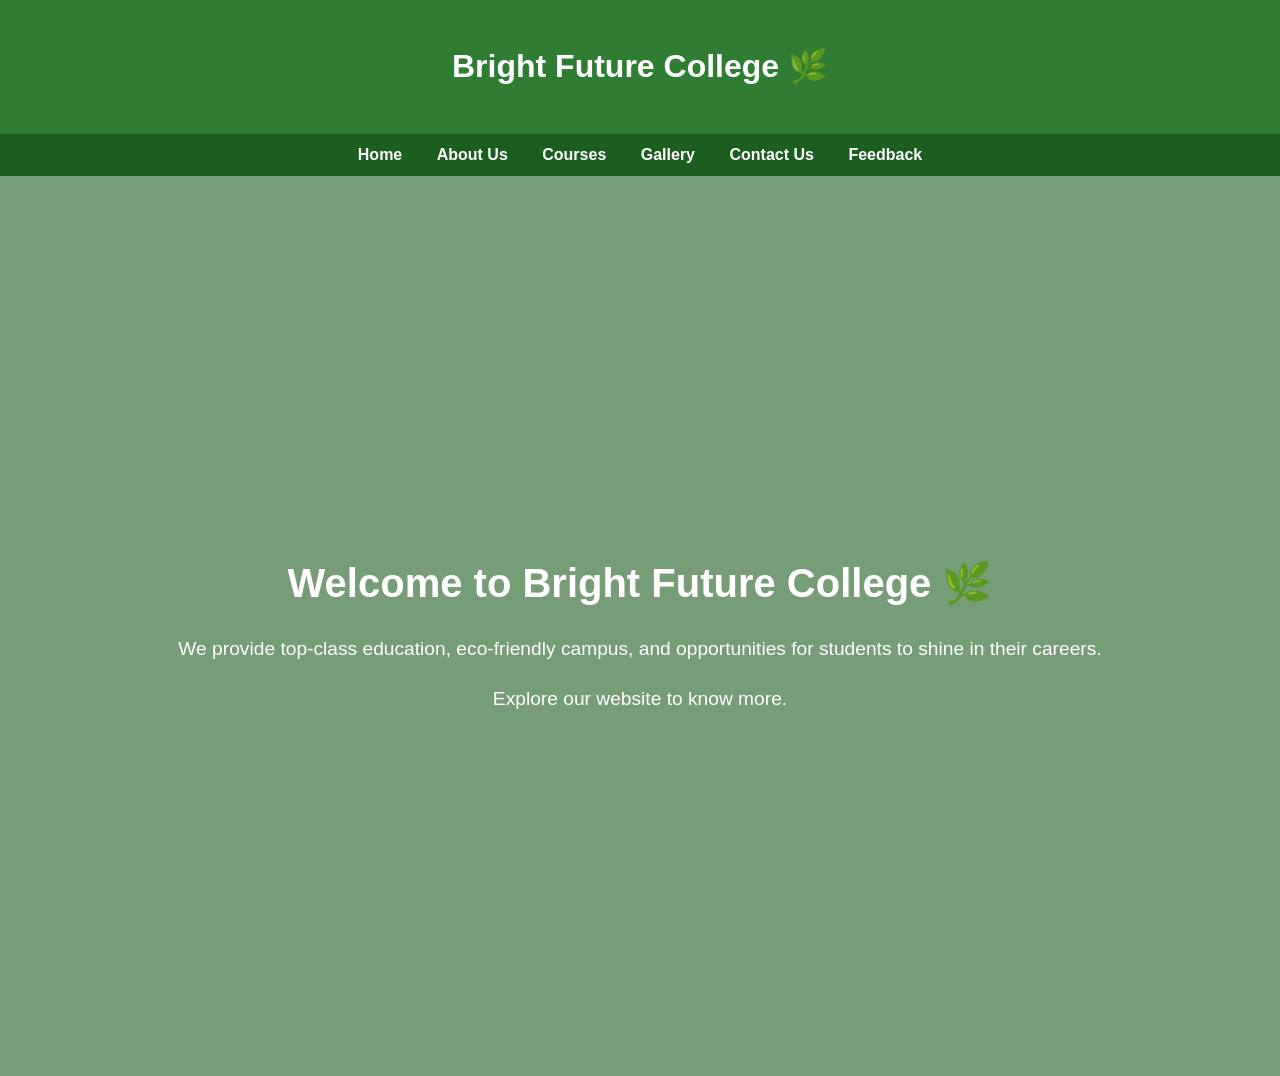
==== index.html @ 9fb663ff "Update index.html" ====
<!DOCTYPE html>
<html lang="en">
<head>
<title>College Website - Home</title>
<link rel="stylesheet" href="style.css">
</head>
<body>
<header>
<h1>Bright Future College 🌿</h1>
</header>
<nav>
<a href="index.html">Home</a>
<a href="about.html">About Us</a>
<a href="courses.html">Courses</a>
<a href="gallery.html">Gallery</a>
<a href="contact.html">Contact Us</a>
<a href="feedback.html">Feedback</a>
</nav>
<div class="hero">
<div class="hero-text">
<h2>Welcome to Bright Future College 🌿</h2>
<p>We provide top-class education, eco-friendly campus, and
opportunities for students to shine in their careers.</p>
<p>Explore our website to know more.</p>
</div>
</div>
</body>

</html>
---- style.css ----
body {
margin: 0;
font-family: Arial, sans-serif;
background-color: #f0fff0;
color: #333;
line-height: 1.6;
}

header {
text-align: center;
background: #2e7d32;
color: white;
padding: 20px;
}

nav {
background: #1b5e20;
text-align: center;
padding: 0.5rem;
}

nav a {
color: white;
margin: 0 15px;
text-decoration: none;
font-weight: bold;
}

nav a:hover {
color: #a5d6a7;
}

.hero {
background: url("yeon.jpg") no-repeat center center/cover;
height: 100vh;
display: flex;
justify-content: center;
align-items: center;
position: relative;
}

.hero::after {
content: "";

position: absolute;
top: 0; left: 0;
width: 100%; height: 100%;
background: rgba(0, 60, 0, 0.5);
}

.hero-text {
position: relative;
color: white;
text-align: center;
z-index: 1;
padding: 20px;
}

.hero-text h2 {
font-size: 2.5rem;
margin-bottom: 1rem;
}

.hero-text p {
font-size: 1.2rem;
}

.container {
max-width: 1300px;
margin: auto;
padding: 20px;
}

.content-wrapper {
display: flex;
flex-wrap: wrap;
gap: 30px;
margin-top: 30px;
}

.about-left {
flex: 1.2;
min-width: 350px;
}

.about-left h2 {
color: #2e7d32;
margin-bottom: 15px;
}

.about-left p {
margin-bottom: 15px;
}

.mission-vision {
position: relative;
margin: 20px 0;
}

.mission-vision img {
width: 100%;
border-radius: 12px;
box-shadow: 0 3px 8px rgba(0,0,0,0.2);
display: block;
}

.mission-vision::after {
content: "";
position: absolute;
top: 0; left: 0;
width: 100%; height: 100%;
background: rgba(0,0,0,0.6);
border-radius: 12px;
}

.mission-text {
position: absolute;
top: 50%; left: 50%;
transform: translate(-50%, -50%);
color: white;
text-align: center;
font-size: 1.2rem;
font-weight: bold;
padding: 20px;
width: 80%;
z-index: 2;
}

.mission-text h2 {
margin-bottom: 10px;
color: #ffeb3b;
}

.mission-text ul {
list-style: none;
padding: 0;

margin: 0;
}

.mission-text li {
margin: 8px 0;
}

.form-container {
flex: 1;
min-width: 350px;
background: white;
padding: 25px;
border-radius: 12px;
box-shadow: 0 3px 10px rgba(0,0,0,0.2);
}

.form-container h2 {
text-align: center;
color: #2e7d32;
margin-bottom: 20px;
}

form label {
font-weight: bold;
color: #333;
display: block;
margin-bottom: 6px;
}

form input, form select, form textarea {
width: 100%;
padding: 10px;
margin-bottom: 15px;
border: 1px solid #ccc;
border-radius: 6px;
font-size: 1rem;
transition: border 0.3s ease, box-shadow 0.3s ease;
}

form input:focus, form select:focus, form textarea:focus {
border: 1px solid #2e7d32;
box-shadow: 0 0 6px rgba(46,125,50,0.5);
outline: none;
}

.options-inline {
display: flex;
gap: 15px;
margin-bottom: 15px;
flex-wrap: wrap;
}

.options-inline label {
font-weight: normal;
display: flex;
align-items: center;
gap: 5px;
}

.form-buttons {
display: flex;
justify-content: center;
}

form input[type="submit"] {
width: 100%;
background: #2e7d32;
color: white;
border: none;

padding: 12px;
border-radius: 6px;
cursor: pointer;
font-size: 1rem;
transition: background 0.3s ease;
}

form input[type="submit"]:hover {
background: #1b5e20;
}

#success-message {
display: none;
margin-top: 20px;
padding: 15px;
background: #c8e6c9;
border: 1px solid #2e7d32;
border-radius: 8px;
color: #1b5e20;
font-weight: bold;
text-align: center;
animation: fadeIn 0.6s ease-in-out;
}

@keyframes fadeIn {
from {opacity: 0; transform: translateY(-10px);}
to {opacity: 1; transform: translateY(0);}
}

.container h2 {
text-align: center;
color: #2e7d32;
margin-bottom: 10px;
}

.intro {
text-align: center;
font-size: 1.1rem;
margin-bottom: 30px;
color: #444;
}

.course {
background: white;
margin: 15px 0;
border-radius: 10px;

box-shadow: 0 2px 5px rgba(0,0,0,0.2);
overflow: hidden;
}

.course-header {
background: #388e3c;
color: white;
padding: 15px;
font-size: 1.2rem;
cursor: pointer;
user-select: none;
}

.course-header:hover {
background: #2e7d32;
}

.course-content {
display: none;
padding: 15px;
background: #f9fff9;
text-align: center;
}

.images {
display: flex;
justify-content: center;
gap: 15px;
flex-wrap: wrap;
margin-bottom: 15px;
}

.images img {
width: 200px;
height: 200px;
object-fit: cover;
border-radius: 10px;
box-shadow: 0 2px 5px rgba(0,0,0,0.2);
}

.gallery {
max-width: 1100px;
margin: 30px auto;
display: grid;
grid-template-columns: repeat(auto-fit, minmax(300px, 1fr));
gap: 20px;

padding: 10px;
}

.gallery img {
width: 100%;
height: 320px;
object-fit: cover;
border-radius: 12px;
box-shadow: 0 3px 8px rgba(0,0,0,0.2);
transition: transform 0.3s ease-in-out;
}

.gallery img:hover {
transform: scale(1.05);
}

.container h2 {
color: #2e7d32;
margin-bottom: 20px;
}

.social-media {
margin-top: 30px;
}

.social-media h3 {
color: #2e7d32;
margin-bottom: 15px;
}

.social-icons {
display: flex;
justify-content: center;
gap: 30px;
flex-wrap: wrap;
}

.icon-box {
text-align: center;
}

.icon-box img {
width: 60px;
height: 60px;
border-radius: 50%;
transition: transform 0.3s, box-shadow 0.3s;

object-fit: cover;
}

.icon-box img:hover {
transform: scale(1.2);
box-shadow: 0 4px 10px rgba(0,0,0,0.2);
}

.icon-box p {
margin-top: 8px;
font-size: 0.9rem;
font-weight: bold;
color: #2e7d32;
}

.contact-info {
margin-top: 20px;
color: #333;
font-size: 1rem;
line-height: 1.6;
text-align: center;
}

.container h2 {
text-align: center;
color: #2e7d32;
margin-bottom: 20px;
}

.rating-box {
text-align: center;
margin-bottom: 20px;
}

.stars {
display: flex;
justify-content: center;
gap: 8px;
font-size: 2rem;
cursor: pointer;
}

.star {
color: #ccc;
transition: color 0.3s;
}


.star.selected,
.star.hover {
color: gold;
}

#success-message, #user-comment {
display: none;
margin-top: 20px;
padding: 15px;
border-radius: 8px;
font-weight: bold;
text-align: center;
animation: fadeIn 0.6s ease-in-out;
}

#success-message {
background: #c8e6c9;
border: 1px solid #2e7d32;
color: #1b5e20;
}

#user-comment {
background: #e3f2fd;
border: 1px solid #2196f3;
color: #0d47a1;
}
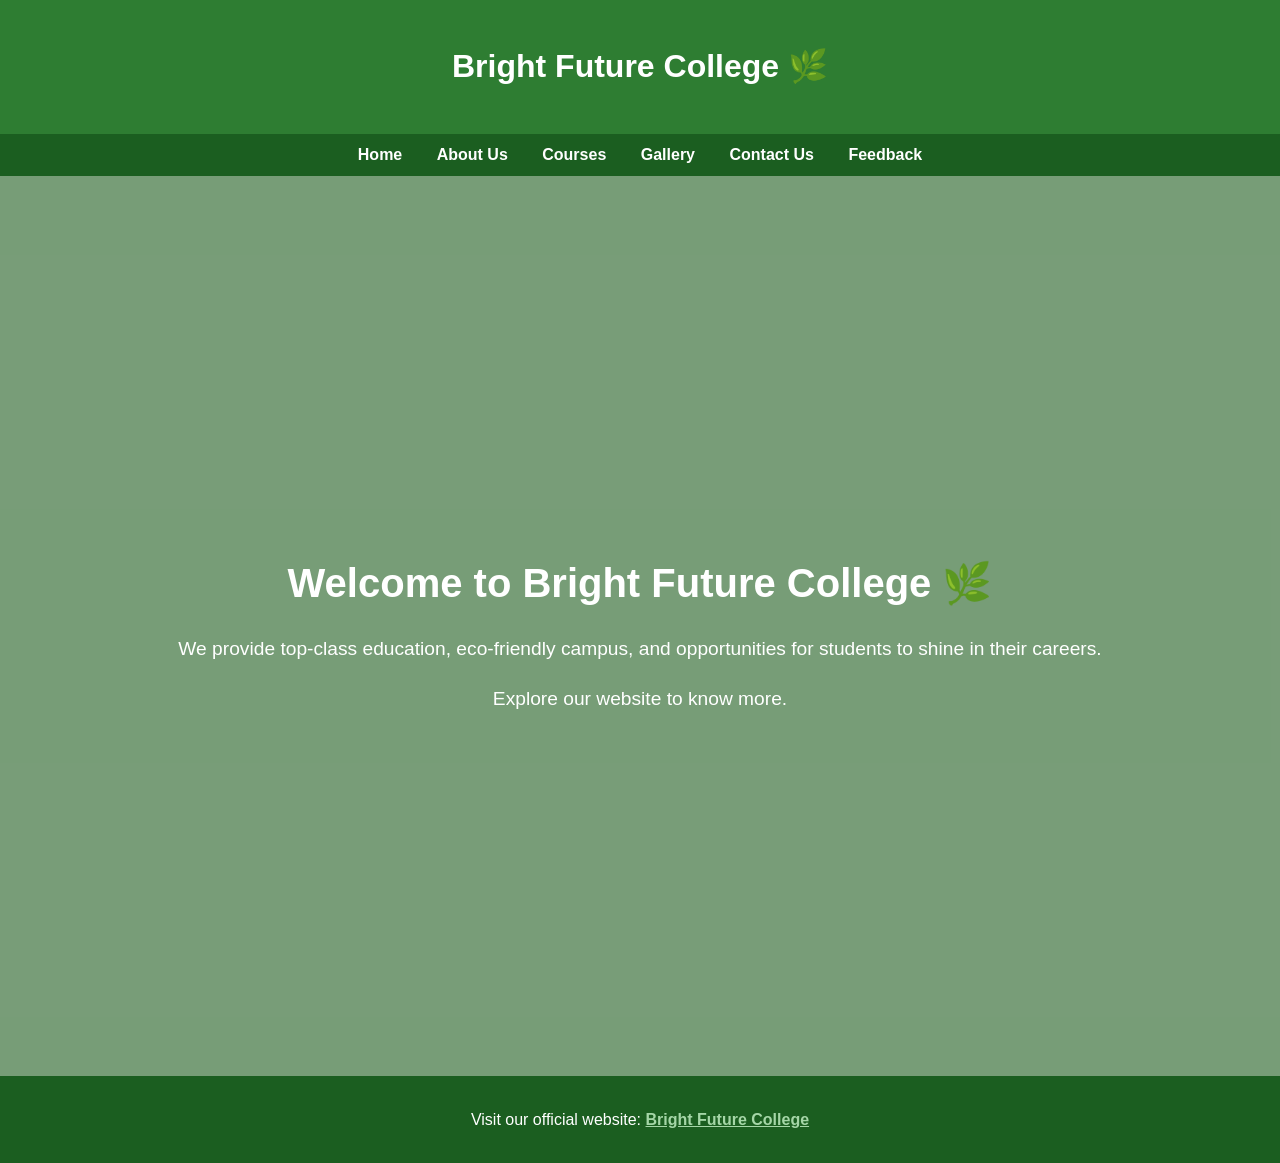
==== commit 25e8cb03: "Update index.html" ====
--- a/index.html
+++ b/index.html
@@ -2,28 +2,46 @@
 <html lang="en">
 <head>
 <title>College Website - Home</title>
+<meta name="description" content="Bright Future College offers quality education, modern facilities, and an eco-friendly campus to help students build successful careers.">
+<meta name="viewport" content="width=device-width, initial-scale=1.0">
 <link rel="stylesheet" href="style.css">
 </head>
+
 <body>
+
 <header>
-<h1>Bright Future College 🌿</h1>
+  <h1>Bright Future College 🌿</h1>
 </header>
+
 <nav>
-<a href="index.html">Home</a>
-<a href="about.html">About Us</a>
-<a href="courses.html">Courses</a>
-<a href="gallery.html">Gallery</a>
-<a href="contact.html">Contact Us</a>
-<a href="feedback.html">Feedback</a>
+  <a href="index.html">Home</a>
+  <a href="about.html">About Us</a>
+  <a href="courses.html">Courses</a>
+  <a href="gallery.html">Gallery</a>
+  <a href="contact.html">Contact Us</a>
+  <a href="feedback.html">Feedback</a>
 </nav>
+
 <div class="hero">
-<div class="hero-text">
-<h2>Welcome to Bright Future College 🌿</h2>
-<p>We provide top-class education, eco-friendly campus, and
-opportunities for students to shine in their careers.</p>
-<p>Explore our website to know more.</p>
+  <div class="hero-text">
+    <h2>Welcome to Bright Future College 🌿</h2>
+    <p>
+      We provide top-class education, eco-friendly campus, and
+      opportunities for students to shine in their careers.
+    </p>
+    <p>Explore our website to know more.</p>
+  </div>
 </div>
-</div>
+
+<!-- ✅ Backlink added here -->
+<footer style="background:#1b5e20; color:white; text-align:center; padding:15px;">
+  <p>
+    Visit our official website:
+    <a href="https://brightfuturecollege.com" target="_blank" style="color:#a5d6a7; font-weight:bold;">
+      Bright Future College
+    </a>
+  </p>
+</footer>
+
 </body>
-
 </html>
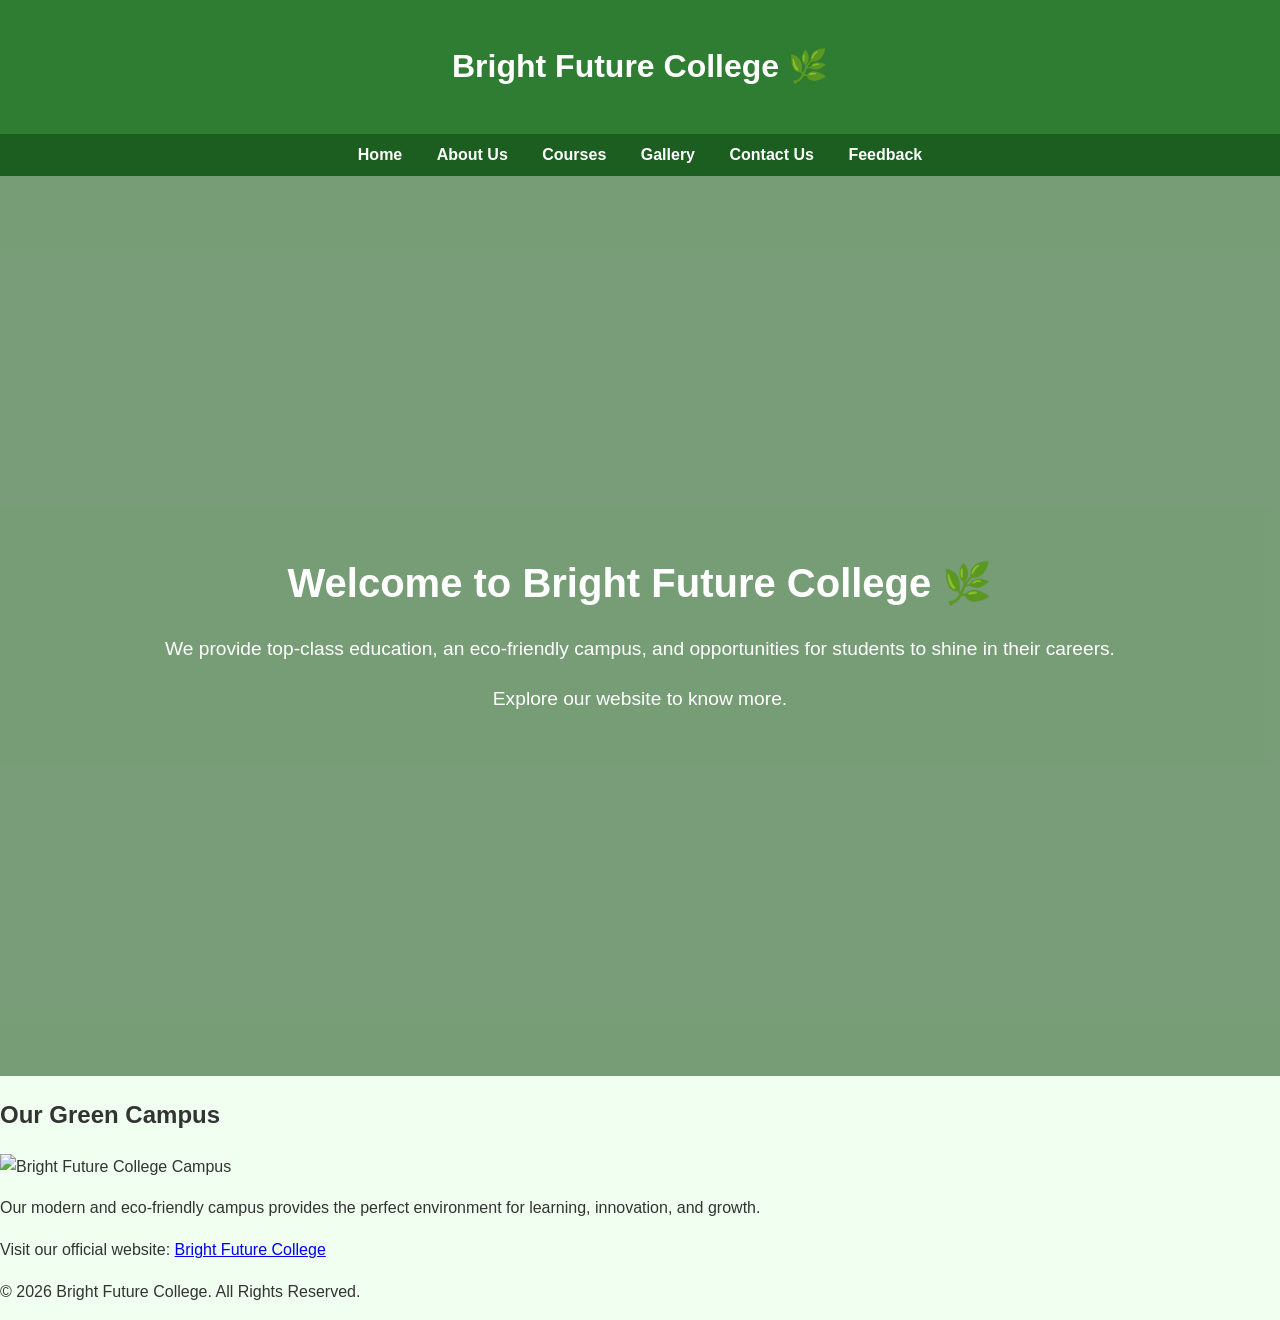
==== commit f120e38a: "Update index.html" ====
--- a/index.html
+++ b/index.html
@@ -1,14 +1,15 @@
 <!DOCTYPE html>
 <html lang="en">
 <head>
-<title>College Website - Home</title>
-<meta name="description" content="Bright Future College offers quality education, modern facilities, and an eco-friendly campus to help students build successful careers.">
-<meta name="viewport" content="width=device-width, initial-scale=1.0">
-<link rel="stylesheet" href="style.css">
+  <title>College Website - Home</title>
+
+  <meta name="description" content="Bright Future College offers quality education, modern facilities, and an eco-friendly campus to help students build successful careers.">
+  <meta name="viewport" content="width=device-width, initial-scale=1.0">
+
+  <link rel="stylesheet" href="style.css">
 </head>
 
 <body>
-
 <header>
   <h1>Bright Future College 🌿</h1>
 </header>
@@ -26,21 +27,29 @@
   <div class="hero-text">
     <h2>Welcome to Bright Future College 🌿</h2>
     <p>
-      We provide top-class education, eco-friendly campus, and
-      opportunities for students to shine in their careers.
+      We provide top-class education, an eco-friendly campus,
+      and opportunities for students to shine in their careers.
     </p>
     <p>Explore our website to know more.</p>
   </div>
 </div>
+<div class="home-image">
+  <h2>Our Green Campus</h2>
+  <img src="campus.jpg" alt="Bright Future College Campus">
+  <p>
+    Our modern and eco-friendly campus provides the perfect
+    environment for learning, innovation, and growth.
+  </p>
+</div>
 
-<!-- ✅ Backlink added here -->
-<footer style="background:#1b5e20; color:white; text-align:center; padding:15px;">
+<footer>
   <p>
     Visit our official website:
-    <a href="https://brightfuturecollege.com" target="_blank" style="color:#a5d6a7; font-weight:bold;">
+    <a href="https://brightfuturecollege.com" target="_blank">
       Bright Future College
     </a>
   </p>
+  <p>© 2026 Bright Future College. All Rights Reserved.</p>
 </footer>
 
 </body>
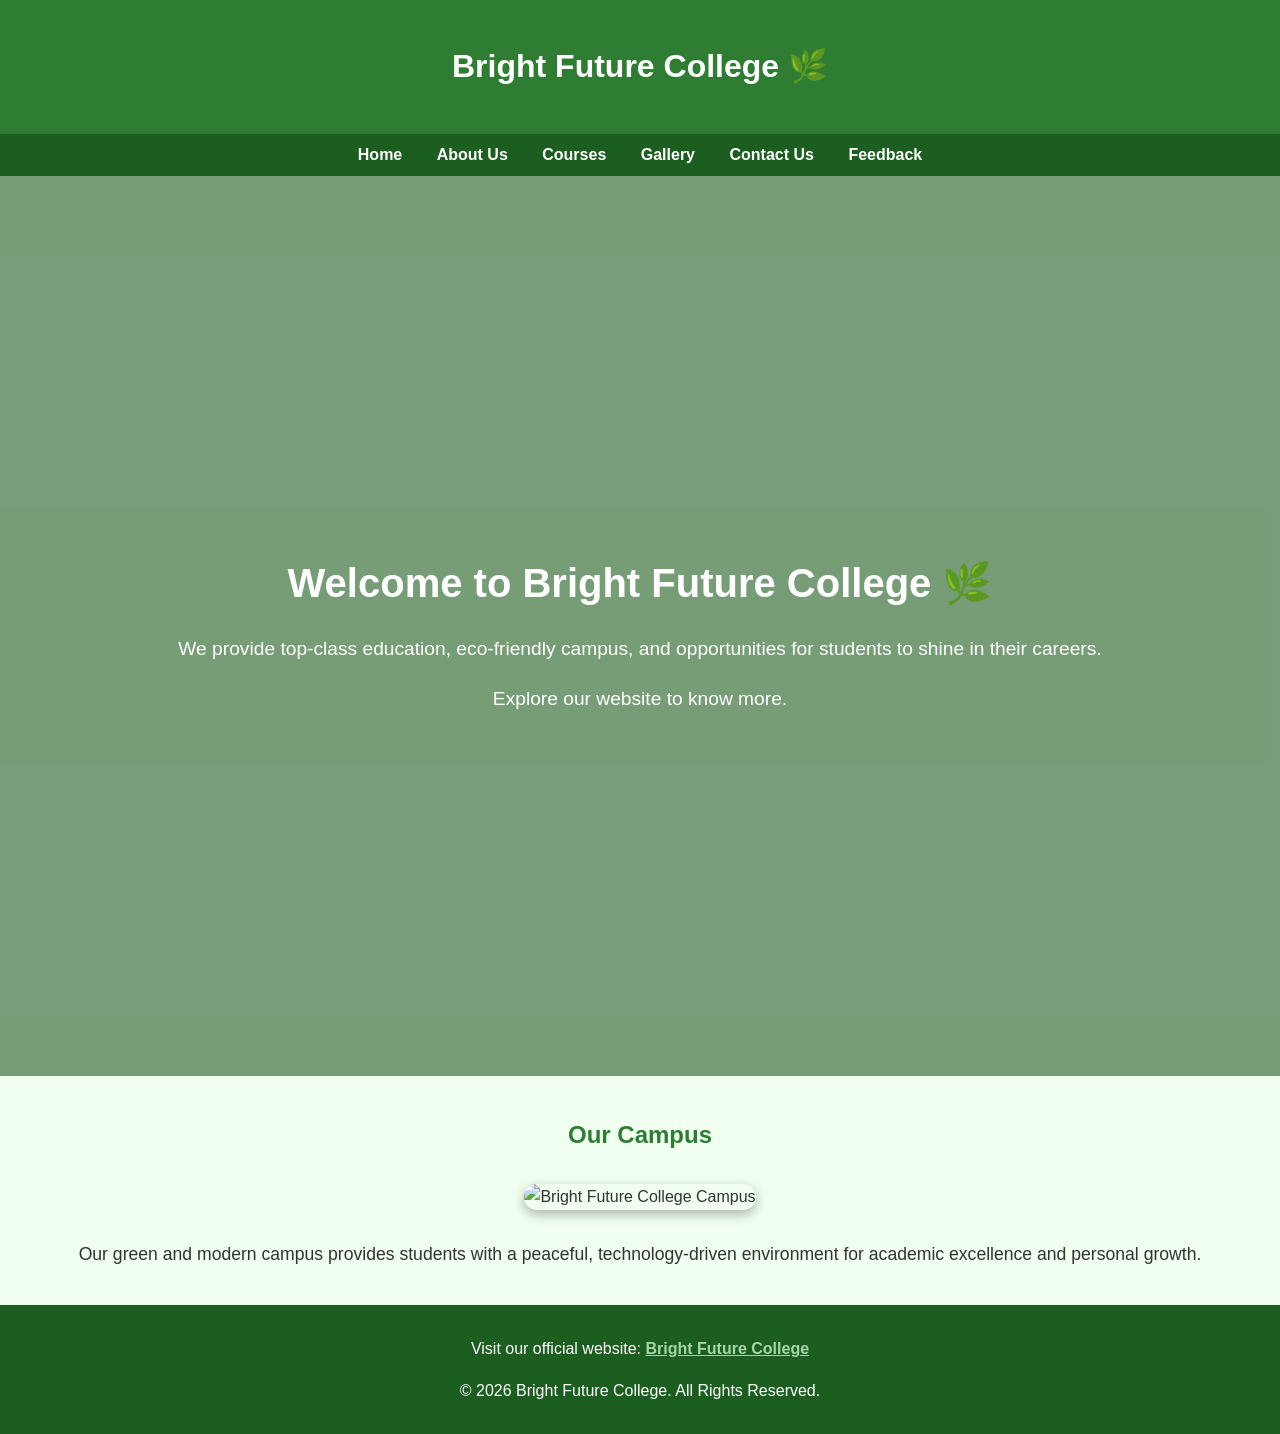
==== commit d752f7b5: "Update index.html" ====
--- a/index.html
+++ b/index.html
@@ -2,14 +2,13 @@
 <html lang="en">
 <head>
   <title>College Website - Home</title>
-
   <meta name="description" content="Bright Future College offers quality education, modern facilities, and an eco-friendly campus to help students build successful careers.">
   <meta name="viewport" content="width=device-width, initial-scale=1.0">
-
   <link rel="stylesheet" href="style.css">
 </head>
 
 <body>
+
 <header>
   <h1>Bright Future College 🌿</h1>
 </header>
@@ -23,29 +22,38 @@
   <a href="feedback.html">Feedback</a>
 </nav>
 
+<!-- HERO SECTION (already styled in your CSS) -->
 <div class="hero">
   <div class="hero-text">
     <h2>Welcome to Bright Future College 🌿</h2>
     <p>
-      We provide top-class education, an eco-friendly campus,
-      and opportunities for students to shine in their careers.
+      We provide top-class education, eco-friendly campus, and
+      opportunities for students to shine in their careers.
     </p>
     <p>Explore our website to know more.</p>
   </div>
 </div>
-<div class="home-image">
-  <h2>Our Green Campus</h2>
-  <img src="campus.jpg" alt="Bright Future College Campus">
-  <p>
-    Our modern and eco-friendly campus provides the perfect
-    environment for learning, innovation, and growth.
+
+<!-- ✅ NEW IMAGE SECTION (USES YOUR .container STYLE) -->
+<div class="container">
+  <h2>Our Campus</h2>
+
+  <div class="home-image">
+    <img src="campus.jpg" alt="Bright Future College Campus">
+  </div>
+
+  <p style="text-align:center; font-size:1.1rem;">
+    Our green and modern campus provides students with a peaceful,
+    technology-driven environment for academic excellence and
+    personal growth.
   </p>
 </div>
 
-<footer>
+<!-- FOOTER WITH BACKLINK -->
+<footer style="background:#1b5e20; color:white; text-align:center; padding:15px;">
   <p>
     Visit our official website:
-    <a href="https://brightfuturecollege.com" target="_blank">
+    <a href="https://brightfuturecollege.com" target="_blank" style="color:#a5d6a7; font-weight:bold;">
       Bright Future College
     </a>
   </p>
--- a/style.css
+++ b/style.css
@@ -419,4 +419,38 @@
 background: #e3f2fd;
 border: 1px solid #2196f3;
 color: #0d47a1;
-}+
+}
+
+/* HOME PAGE IMAGE */
+.home-image {
+  text-align: center;
+  margin: 30px 0;
+}
+
+.home-image img {
+  width: 85%;
+  max-width: 900px;
+  height: auto;
+  border-radius: 15px;
+  box-shadow: 0 4px 12px rgba(0,0,0,0.3);
+}
+
+/* FOOTER */
+.site-footer {
+  background: #1b5e20;
+  color: white;
+  text-align: center;
+  padding: 20px;
+  margin-top: 40px;
+}
+
+.site-footer a {
+  color: #a5d6a7;
+  font-weight: bold;
+  text-decoration: none;
+}
+
+.site-footer a:hover {
+  text-decoration: underline;
+}
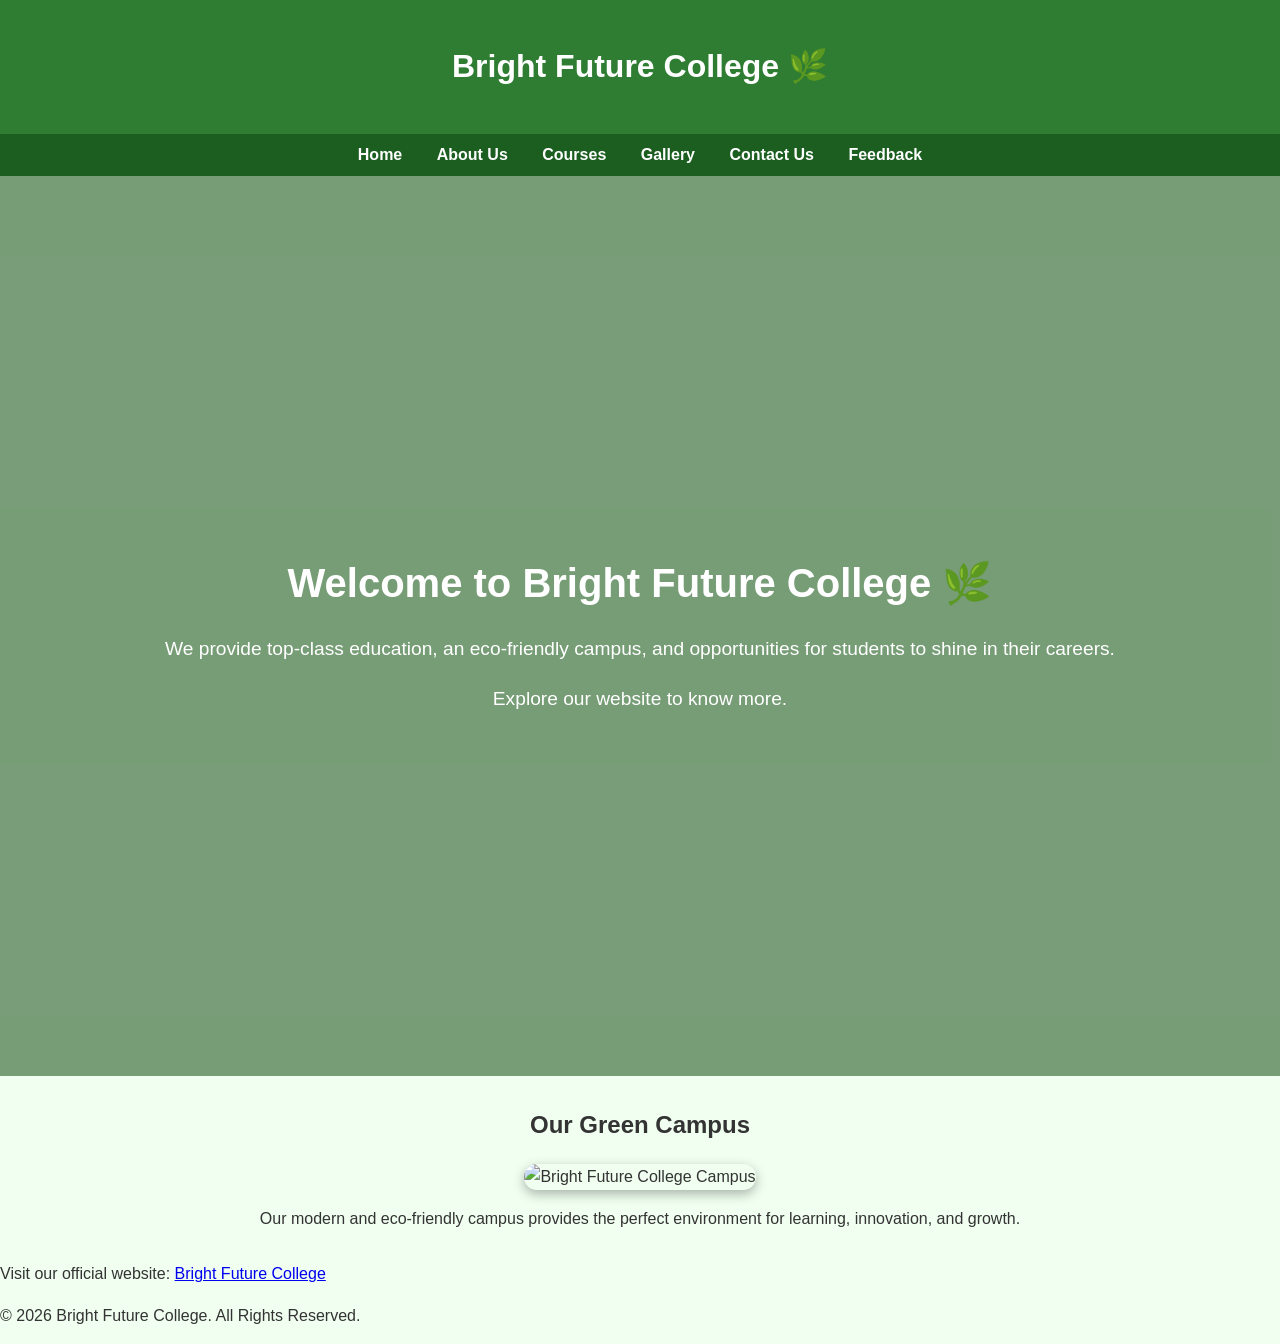
==== commit cd0cdbd9: "Update index.html" ====
--- a/index.html
+++ b/index.html
@@ -2,13 +2,14 @@
 <html lang="en">
 <head>
   <title>College Website - Home</title>
+
   <meta name="description" content="Bright Future College offers quality education, modern facilities, and an eco-friendly campus to help students build successful careers.">
   <meta name="viewport" content="width=device-width, initial-scale=1.0">
+
   <link rel="stylesheet" href="style.css">
 </head>
 
 <body>
-
 <header>
   <h1>Bright Future College 🌿</h1>
 </header>
@@ -22,38 +23,29 @@
   <a href="feedback.html">Feedback</a>
 </nav>
 
-<!-- HERO SECTION (already styled in your CSS) -->
 <div class="hero">
   <div class="hero-text">
     <h2>Welcome to Bright Future College 🌿</h2>
     <p>
-      We provide top-class education, eco-friendly campus, and
-      opportunities for students to shine in their careers.
+      We provide top-class education, an eco-friendly campus,
+      and opportunities for students to shine in their careers.
     </p>
     <p>Explore our website to know more.</p>
   </div>
 </div>
-
-<!-- ✅ NEW IMAGE SECTION (USES YOUR .container STYLE) -->
-<div class="container">
-  <h2>Our Campus</h2>
-
-  <div class="home-image">
-    <img src="campus.jpg" alt="Bright Future College Campus">
-  </div>
-
-  <p style="text-align:center; font-size:1.1rem;">
-    Our green and modern campus provides students with a peaceful,
-    technology-driven environment for academic excellence and
-    personal growth.
+<div class="home-image">
+  <h2>Our Green Campus</h2>
+  <img src="campus.jpg" alt="Bright Future College Campus">
+  <p>
+    Our modern and eco-friendly campus provides the perfect
+    environment for learning, innovation, and growth.
   </p>
 </div>
 
-<!-- FOOTER WITH BACKLINK -->
-<footer style="background:#1b5e20; color:white; text-align:center; padding:15px;">
+<footer>
   <p>
     Visit our official website:
-    <a href="https://brightfuturecollege.com" target="_blank" style="color:#a5d6a7; font-weight:bold;">
+    <a href="https://brightfuturecollege.com" target="_blank">
       Bright Future College
     </a>
   </p>
